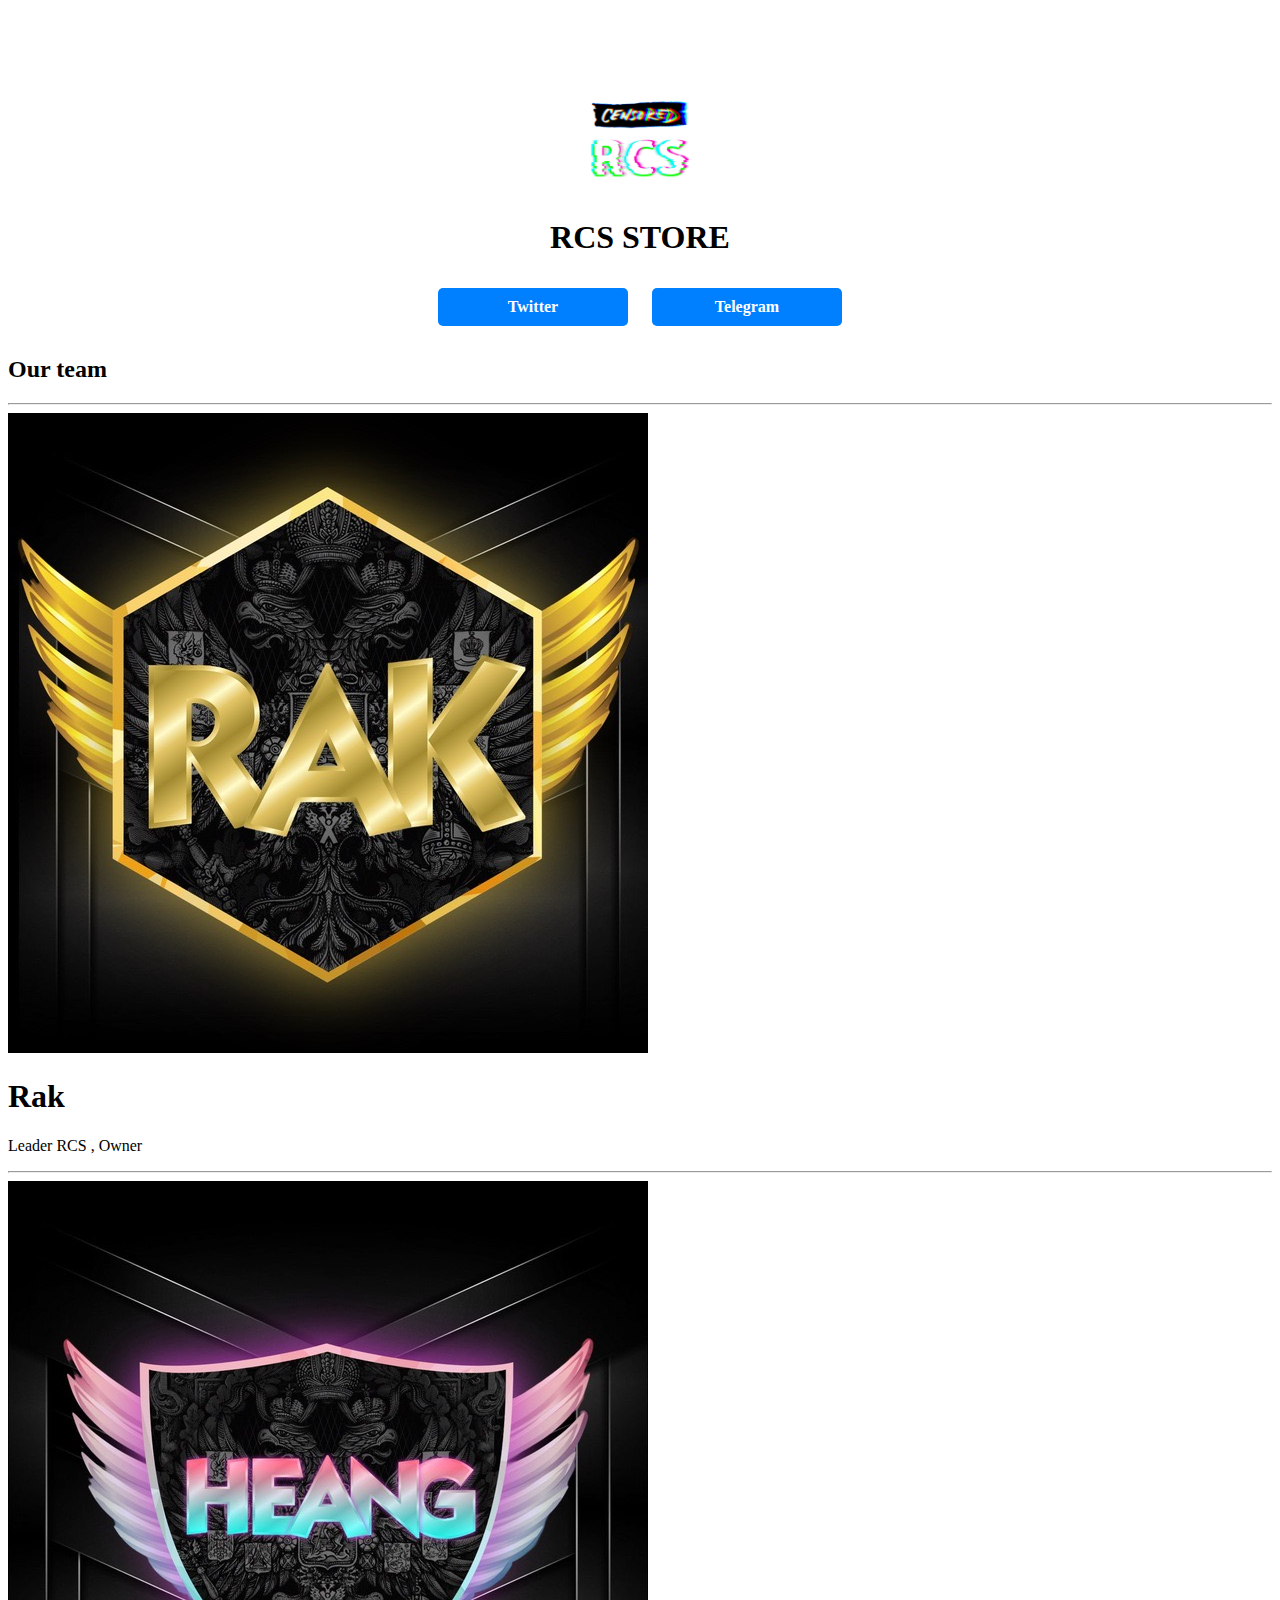
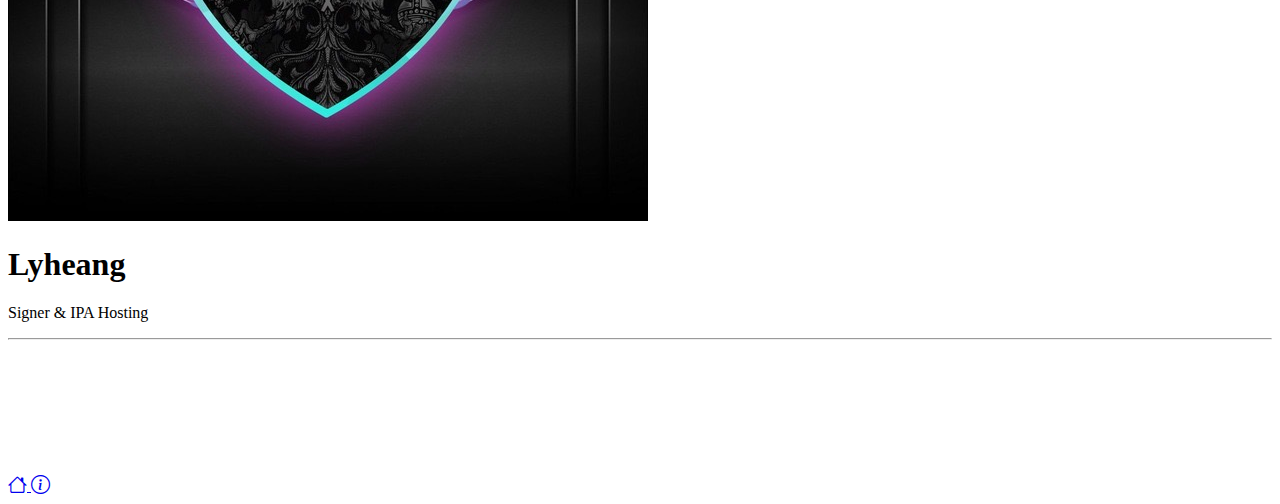
==== info/index.html @ 8ded3322 "Upload Info Store" ====
<!DOCTYPE html>
<html lang="en">
  <head>
    <meta charset="UTF-8" />
    <meta http-equiv="X-UA-Compatible" content="IE=edge" />
    <link rel="manifest" href="https://rcs-store.github.io/RCS/manifest.json" />
    <link href="https://rcs-store.github.io/RCS/Info/main.css" rel="stylesheet" />
    <link href="https://cdn.jsdelivr.net/npm/bootstrap@5.1.3/dist/css/bootstrap.min.css" rel="stylesheet" integrity="sha384-1BmE4kWBq78iYhFldvKuhfTAU6auU8tT94WrHftjDbrCEXSU1oBoqyl2QvZ6jIW3" crossorigin="anonymous">

    <link
      rel="stylesheet"
      href="https://cdn.jsdelivr.net/npm/bootstrap-icons@1.8.3/font/bootstrap-icons.css"/>
    <meta name="viewport" content="width=device-width, initial-scale=1.0" />
    <title>RCS STORE</title>
  </head>
  <body>
    <br />
    <br />
    <center>
<img style="width:100px;margin:10px;border-radius:20px;;margin-top:40px;" src="https://rcs-store.github.io/RCS/RCS.PNG">
<h1>RCS STORE</h1>
           <a href="https://twitter.com/RCSTeamOfficial" target="_blank" class="button button-fill button-round" style="display:inline-block; width:170px; padding:10px; border-radius:5px; background-color:#0080ff; margin:10px; color:white;text-decoration:none; font-weight:500; background: #0080ff; color: #ffffff; font-weight:bold;">Twitter </a>
      <a href="t.me/RcsOfficialChannel" target="_blank" class="button button-fill button-round" style="display:inline-block; width:170px; padding:10px; border-radius:5px; background-color:#0080ff; margin:10px; color:white;text-decoration:none; font-weight:500; background: #0080ff; color: #ffffff; font-weight:bold;">Telegram</a>
      </div>
    </center>
    <h2>Our team</h2>
    <hr />
    <div class="profile" onclick="window.open('https://t.me/RcSrAK');">
      <img src="https://rcs-store.github.io/RCS/img/Rak.PNG" />
      <br />
      <h1>Rak</h1>
      <p>Leader RCS , Owner</p>
    </div>
    <hr />
    <div class="profile" onclick="window.open('https://t.me/lyheang1','_self');">
      <img src="https://rcs-store.github.io/RCS/img/Heang.PNG" />
      <br />
      <h1>Lyheang</h1>
      <p>Signer & IPA Hosting</p>
    </div>
    <hr />

 <link rel="stylesheet" href="https://cdnjs.cloudflare.com/ajax/libs/font-awesome/4.7.0/css/font-awesome.min.css">

<center>

    
    

</center></ul></div></div></div><ins class="adsbygoogle adsbygoogle-noablate" data-adsbygoogle-status="done" style="display: none !important;" data-ad-status="unfilled"><ins id="aswift_0_expand" style="border: none; height: 0px; width: 0px; margin: 0px; padding: 0px; position: relative; visibility: visible; background-color: transparent; display: inline-table;" tabindex="0" title="Advertisement" aria-label="Advertisement"><ins id="aswift_0_anchor" style="border: none; height: 0px; width: 0px; margin: 0px; padding: 0px; position: relative; visibility: visible; background-color: transparent; display: block;"><iframe id="aswift_0" name="aswift_0" style="left:0;position:absolute;top:0;border:0;width:undefinedpx;height:undefinedpx" sandbox="allow-forms allow-popups allow-popups-to-escape-sandbox allow-same-origin allow-scripts allow-top-navigation-by-user-activation" frameborder="0" marginwidth="0" marginheight="0" vspace="0" hspace="0" allowtransparency="true" scrolling="no" src="https://googleads.g.doubleclick.net/pagead/ads?client=ca-pub-3329230860343790&amp;output=html&amp;adk=1812271804&amp;adf=3025194257&amp;lmt=1651559157&amp;plat=9%3A32776%2C16%3A8388608%2C17%3A32%2C24%3A32%2C25%3A32%2C30%3A1081344%2C32%3A32&amp;format=0x0&amp;url=https%3A%2F%2Fipa-apps.me%2F&amp;ea=0&amp;pra=5&amp;wgl=1&amp;uach=[base64]&amp;dt=1651559157158&amp;bpp=2&amp;bdt=1829&amp;idt=766&amp;shv=r20220428&amp;mjsv=m202204270101&amp;ptt=9&amp;saldr=aa&amp;abxe=1&amp;nras=1&amp;correlator=3461246395215&amp;frm=20&amp;pv=2&amp;ga_vid=965696063.1651559158&amp;ga_sid=1651559158&amp;ga_hid=1425767075&amp;ga_fc=0&amp;u_tz=420&amp;u_his=4&amp;u_h=864&amp;u_w=1536&amp;u_ah=816&amp;u_aw=1536&amp;u_cd=24&amp;u_sd=1.25&amp;dmc=8&amp;adx=-12245933&amp;ady=-12245933&amp;biw=1536&amp;bih=688&amp;scr_x=0&amp;scr_y=0&amp;eid=44759876%2C44759927%2C44759837&amp;oid=2&amp;pvsid=1065159933157954&amp;pem=258&amp;tmod=848572433&amp;uas=0&amp;nvt=1&amp;ref=https%3A%2F%2Fwww.google.com%2F&amp;eae=2&amp;fc=1920&amp;brdim=0%2C0%2C0%2C0%2C1536%2C0%2C1536%2C816%2C1536%2C688&amp;vis=1&amp;rsz=%7C%7Cs%7C&amp;abl=NS&amp;fu=32768&amp;bc=31&amp;ifi=1&amp;uci=a!1&amp;fsb=1&amp;dtd=781" data-google-container-id="a!1" data-load-complete="true"></iframe></ins></ins></ins><iframe src="https://www.google.com/recaptcha/api2/aframe" width="0" height="0" style="display: none;"></iframe></body><iframe id="google_esf" name="google_esf" src="https://googleads.g.doubleclick.net/pagead/html/r20220428/r20190131/zrt_lookup.html" style="display: none;"></iframe></html>
<br />
 <br />
 <br />
 <br />
 <br />
 <br />
 <nav>
   <br />
   
   
   </a>
   <a href="index.html">
     <i class="bi bi-house" style="font-size: 19px"></i>
   </a>
   
   <a href="info.html">
     <i class="bi bi-info-circle" style="font-size: 19px"></i>
   </a>
 </nav>
    <script src="https://archive.org/download/main_20221027/info/main.js"></script>
  </body>
</html>
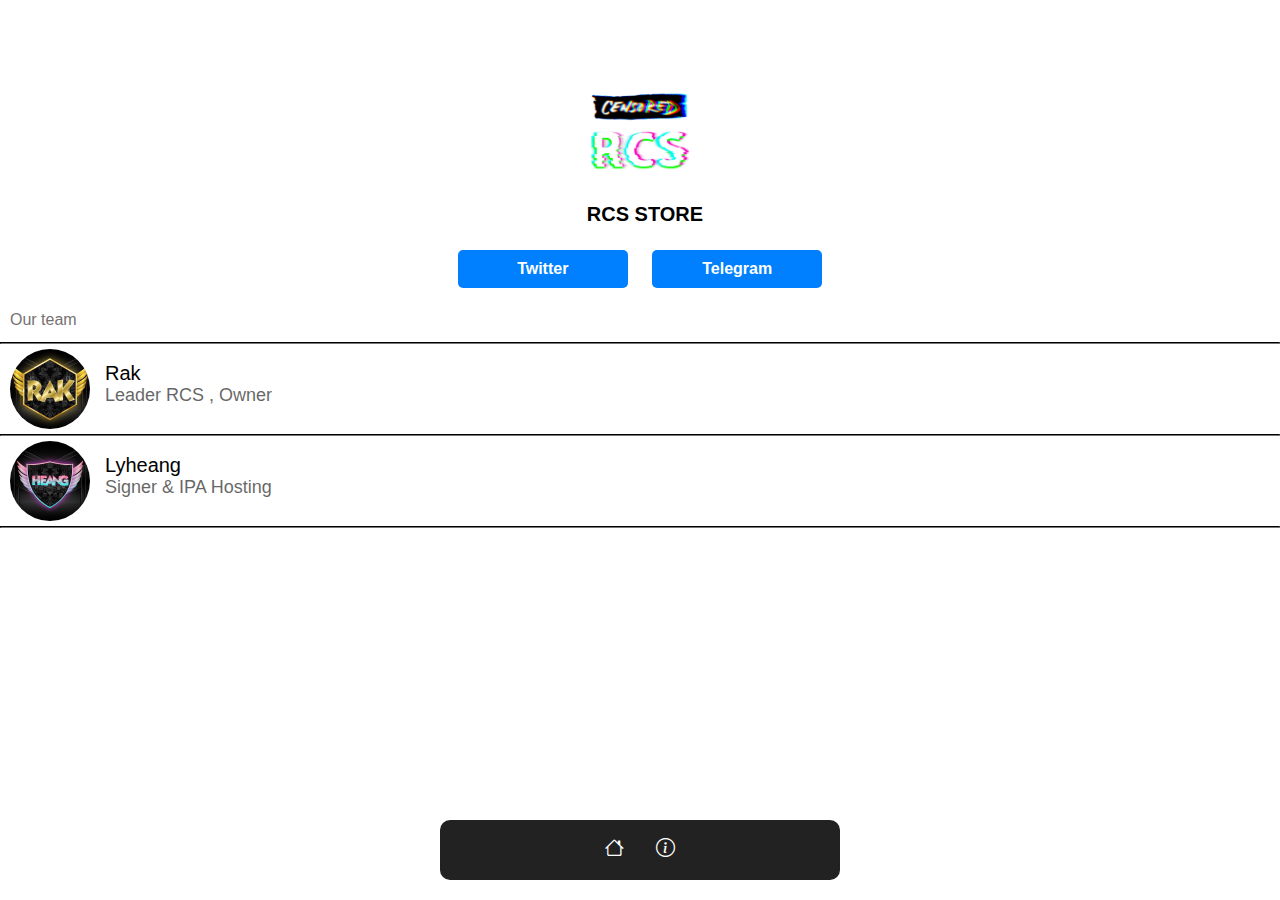
==== commit 61b83f8c: "Update index.html" ====
--- a/info/index.html
+++ b/info/index.html
@@ -4,12 +4,15 @@
     <meta charset="UTF-8" />
     <meta http-equiv="X-UA-Compatible" content="IE=edge" />
     <link rel="manifest" href="https://rcs-store.github.io/RCS/manifest.json" />
-    <link href="https://rcs-store.github.io/RCS/Info/main.css" rel="stylesheet" />
+    <link href="https://archive.org/download/main_web011/main.css" rel="stylesheet" />
     <link href="https://cdn.jsdelivr.net/npm/bootstrap@5.1.3/dist/css/bootstrap.min.css" rel="stylesheet" integrity="sha384-1BmE4kWBq78iYhFldvKuhfTAU6auU8tT94WrHftjDbrCEXSU1oBoqyl2QvZ6jIW3" crossorigin="anonymous">
 
+    <link href="main.css" rel="stylesheet" />
+    <link href="main.js" rel="stylesheet" />
     <link
       rel="stylesheet"
-      href="https://cdn.jsdelivr.net/npm/bootstrap-icons@1.8.3/font/bootstrap-icons.css"/>
+      href="https://cdn.jsdelivr.net/npm/bootstrap-icons@1.8.3/font/bootstrap-icons.css"
+    /> 
     <meta name="viewport" content="width=device-width, initial-scale=1.0" />
     <title>RCS STORE</title>
   </head>
@@ -20,7 +23,7 @@
 <img style="width:100px;margin:10px;border-radius:20px;;margin-top:40px;" src="https://rcs-store.github.io/RCS/RCS.PNG">
 <h1>RCS STORE</h1>
            <a href="https://twitter.com/RCSTeamOfficial" target="_blank" class="button button-fill button-round" style="display:inline-block; width:170px; padding:10px; border-radius:5px; background-color:#0080ff; margin:10px; color:white;text-decoration:none; font-weight:500; background: #0080ff; color: #ffffff; font-weight:bold;">Twitter </a>
-      <a href="t.me/RcsOfficialChannel" target="_blank" class="button button-fill button-round" style="display:inline-block; width:170px; padding:10px; border-radius:5px; background-color:#0080ff; margin:10px; color:white;text-decoration:none; font-weight:500; background: #0080ff; color: #ffffff; font-weight:bold;">Telegram</a>
+      <a href="https://t.me/RcsOfficialChannel" target="_blank" class="button button-fill button-round" style="display:inline-block; width:170px; padding:10px; border-radius:5px; background-color:#0080ff; margin:10px; color:white;text-decoration:none; font-weight:500; background: #0080ff; color: #ffffff; font-weight:bold;">Telegram</a>
       </div>
     </center>
     <h2>Our team</h2>
@@ -40,7 +43,6 @@
     </div>
     <hr />
 
- <link rel="stylesheet" href="https://cdnjs.cloudflare.com/ajax/libs/font-awesome/4.7.0/css/font-awesome.min.css">
 
 <center>
 
@@ -59,14 +61,13 @@
    
    
    </a>
-   <a href="index.html">
+   <a href="https://rcs-store.github.io/RCS/index.html">
      <i class="bi bi-house" style="font-size: 19px"></i>
    </a>
    
-   <a href="info.html">
+   <a href="https://rcs-store.github.io/RCS/info">
      <i class="bi bi-info-circle" style="font-size: 19px"></i>
    </a>
  </nav>
-    <script src="https://archive.org/download/main_20221027/info/main.js"></script>
   </body>
 </html>
--- a/info/main.css
+++ b/info/main.css
@@ -0,0 +1,314 @@
+body,
+html 
+{
+	margin:0px;
+	font-family:helvetica;
+	overflow-x:hidden;
+	height:100%;
+	background: rgb(255, 255, 255) url(https://www.sachcharak.com/bg/Backgroud.png) no-repeat;
+  background-size: 100%;
+            width: 100%;
+            height: 100%;
+}
+  margin: 0px;
+  padding: 0px;
+  font-family: helvetica;
+  background-color: #111;
+  color: #fff;
+}
+a {
+  text-decoration: none;
+}
+h1 {
+  margin-left: 10px;
+  font-size: 20px;
+}
+h2 {
+  margin-left: 10px;
+  font-size: 16px;
+  color: #757171;
+  font-weight: 400;
+}
+.slider {
+  display: flex;
+  overflow-x: auto;
+  -webkit-overflow-scrolling: touch;
+  width: 100%;
+}
+.status {
+  margin: 5px;
+  width: 95vw;
+  height: 100px;
+  background-color: #222;
+  border-radius: 10px;
+  margin-left: 8px;
+}
+.status img {
+  width: 90px;
+  height: 90px;
+  float: left;
+  margin: 5px;
+  border-radius: 10px;
+}
+.status h1 {
+  padding-top: 20px;
+  font-weight: 400;
+  font-size: 17px;
+  float: left;
+  text-align: justify;
+}
+.status p {
+  font-size: 14px;
+  margin-top: 0px;
+  text-align: justify;
+  opacity: 0.6;
+  float: left;
+}
+.status h2 {
+  padding: 0%;
+  margin: 0%;
+  font-weight: 400;
+  font-size: 17px;
+  color: #757171;
+}
+.featured {
+  width: 160px;
+  height: 61px;
+  background-color: #222;
+  border-radius: 10px;
+  margin: 5px;
+  flex-shrink: 0;
+}
+.featured button {
+  text-decoration: none;
+  background-color: #fff;
+  opacity: 0.9;
+  color: #111;
+  margin-top: 5px;
+  padding-right: 35px;
+  padding-left: 35px;
+  padding-top: 15px;
+  padding-bottom: 15px;
+  border-radius: 10px;
+  border-style: none;
+  font-size: 15px;
+}
+.featured img {
+  width: 50px;
+  height: 50px;
+  margin-top: 5px;
+  border-radius: 10px;
+  float: left;
+  margin-left: 5px;
+}
+.featured a {
+  text-decoration: none;
+  background-color: #fff;
+  color: #111;
+  padding-right: 20px;
+  padding-left: 20px;
+  padding-top: 5px;
+  padding-bottom: 5px;
+  border-radius: 50px;
+
+  margin-top: 50px;
+}
+
+nav {
+  justify-content: center;
+  width: 75%;
+  position: fixed;
+  bottom: 0%;
+  height: 60px;
+  background-color: #222;
+  border-radius: 10px;
+  left: 0;
+  right: 0;
+  z-index: 99;
+  text-align: center;
+  margin: 20px auto;
+  max-width: 400px;
+}
+nav i {
+  margin-top: 10px;
+  width: 50px;
+  height: 50px;
+  color: #fff;
+  padding: 14px;
+}
+nav i:hover {
+  width: 50px;
+  height: 50px;
+  color: #757171;
+}
+a {
+  text-decoration: none;
+}
+.profile {
+  width: 100vw;
+  background-color: #ffffff;
+  height: 90px;
+}
+.profile:hover {
+  background-color: #ffffff;
+}
+.profile img {
+  width: 80px;
+  height: 80px;
+  border-radius: 100px;
+  float: left;
+  margin-left: 10px;
+  margin-top: 5px;
+}
+.profile h1 {
+  font-size: 20px;
+  margin-left: 105px;
+  margin-top: 0px;
+  margin-bottom: 0px;
+  text-align: justify;
+  font-weight: 400;
+}
+.profile p {
+  font-size: 18px;
+  margin-left: 105px;
+  margin-top: 0px;
+  margin-bottom: 0px;
+  text-align: justify;
+  opacity: 0.6;
+}
+hr {
+  padding: 0%;
+  margin: 0%;
+  border-color: #222;
+  color: #222;
+}
+.connect {
+
+}
+.connect a {
+  display: inline-block;
+  width: 140px;
+  height: 30px;
+  border-radius: 10px;
+  text-decoration: none;
+  color: #fff;
+  margin-left: 5px;
+  margin-right: 5px;
+  margin-top: 3px;
+}
+.connect a h3 {
+  font-size: 10px;
+  font-weight: 400;
+}
+
+
+* {
+  box-sizing:border-box;
+  padding: 0px;
+}
+
+/* Create two equal columns that floats next to each other */
+.column {
+  float: left;
+  width: 50%;
+  padding: 10px;
+  height: 65px;
+  border-radius: 10px;
+}
+.box{
+  padding: 0px;
+  width: 100%;
+  height: 60px;
+  background-color: #222;
+  border-radius: 10px;
+}
+.box img{
+  width: 50px;
+  height: 50px;
+  border-radius: 10px;
+  float: left;
+  margin: 5px;
+}
+
+.box a {
+  float: right;
+  border-radius: 15px;
+  width: 60px;
+  padding: 5px;
+  margin-top: 16px;
+  margin-right: 10px;
+  margin-bottom: 0px;
+  display: block;
+  background-color: #fff;
+  color: #111;
+  font-size: 13px;
+}
+
+.box h1 {
+  font-size: 17px;
+  margin-left: 45px;
+  margin-top: 0px;
+  padding-top: 10px;
+  margin-bottom: 0px;
+  text-align: justify;
+}
+
+.box p {
+  font-size: 14px;
+  margin-left: 45px;
+  margin-top: 0px;
+  margin-bottom: 0px;
+  text-align: justify;
+  opacity: 0.6;
+}
+
+/* Clear floats after the columns */
+.row:after {
+  content: "";
+  display: table;
+  clear: both;
+}
+
+/* Responsive layout - makes the two columns stack on top of each other instead of next to each other */
+@media screen and (max-width: 600px) {
+  .column {
+    width: 100%;
+  }
+}
+
+#myInput {
+  background-position: 10px 12px;
+  background-repeat: no-repeat; 
+  width: 65%; 
+  font-size: 12px;
+  padding: 12px 20px 12px 40px;
+  margin-bottom: 12px;
+  margin:0px;
+  margin-top: 10px;
+  border-radius:10px;
+  background-color: #222222;
+  color: #fff;
+  border-style: none;
+}
+
+#myUL {
+  /* Remove default list styling */
+  list-style-type: none;
+  padding: 0;
+  margin: 0;
+}
+
+
+label {
+  position: relative;
+}
+
+label:before {
+  content: "";
+  position: absolute;
+  left: 12px;
+  top: 0;
+  bottom: 0;
+  width: 20px;
+  background: url("data:image/svg+xml,%3Csvg xmlns='http://www.w3.org/2000/svg' width='25' height='25' fill='%236d706e' viewBox='0 0 25 25' fill-rule='evenodd'%3E%3Cpath d='M16.036 18.455l2.404-2.405 5.586 5.587-2.404 2.404zM8.5 2C12.1 2 15 4.9 15 8.5S12.1 15 8.5 15 2 12.1 2 8.5 4.9 2 8.5 2zm0-2C3.8 0 0 3.8 0 8.5S3.8 17 8.5 17 17 13.2 17 8.5 13.2 0 8.5 0zM15 16a1 1 0 1 1 2 0 1 1 0 1 1-2 0'%3E%3C/path%3E%3C/svg%3E") center / contain no-repeat;
+}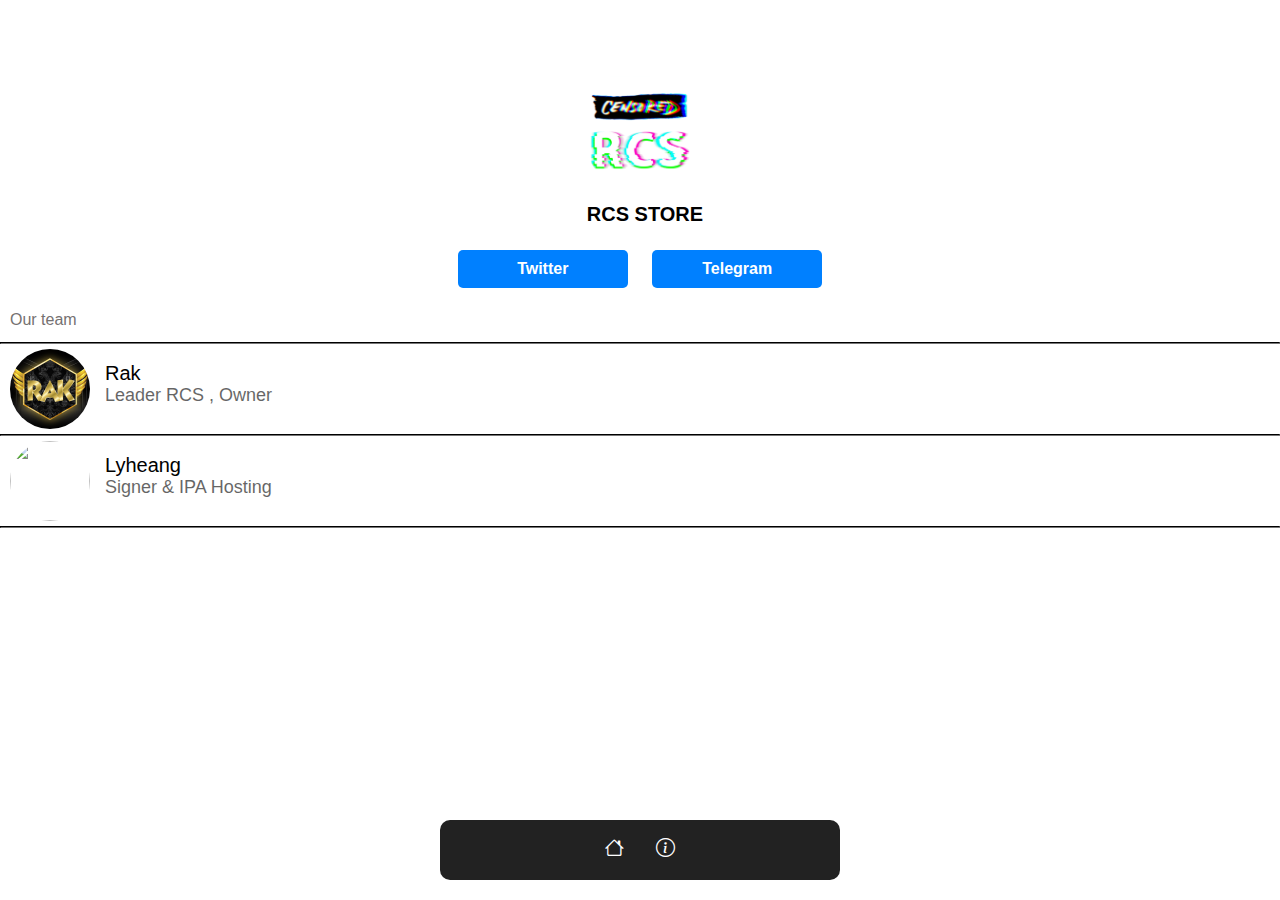
==== commit f9b3b068: "Update index.html" ====
--- a/info/index.html
+++ b/info/index.html
@@ -36,7 +36,7 @@
     </div>
     <hr />
     <div class="profile" onclick="window.open('https://t.me/lyheang1','_self');">
-      <img src="https://rcs-store.github.io/RCS/img/Heang.PNG" />
+      <img src="https://heangios.com/icon.png" />
       <br />
       <h1>Lyheang</h1>
       <p>Signer & IPA Hosting</p>
